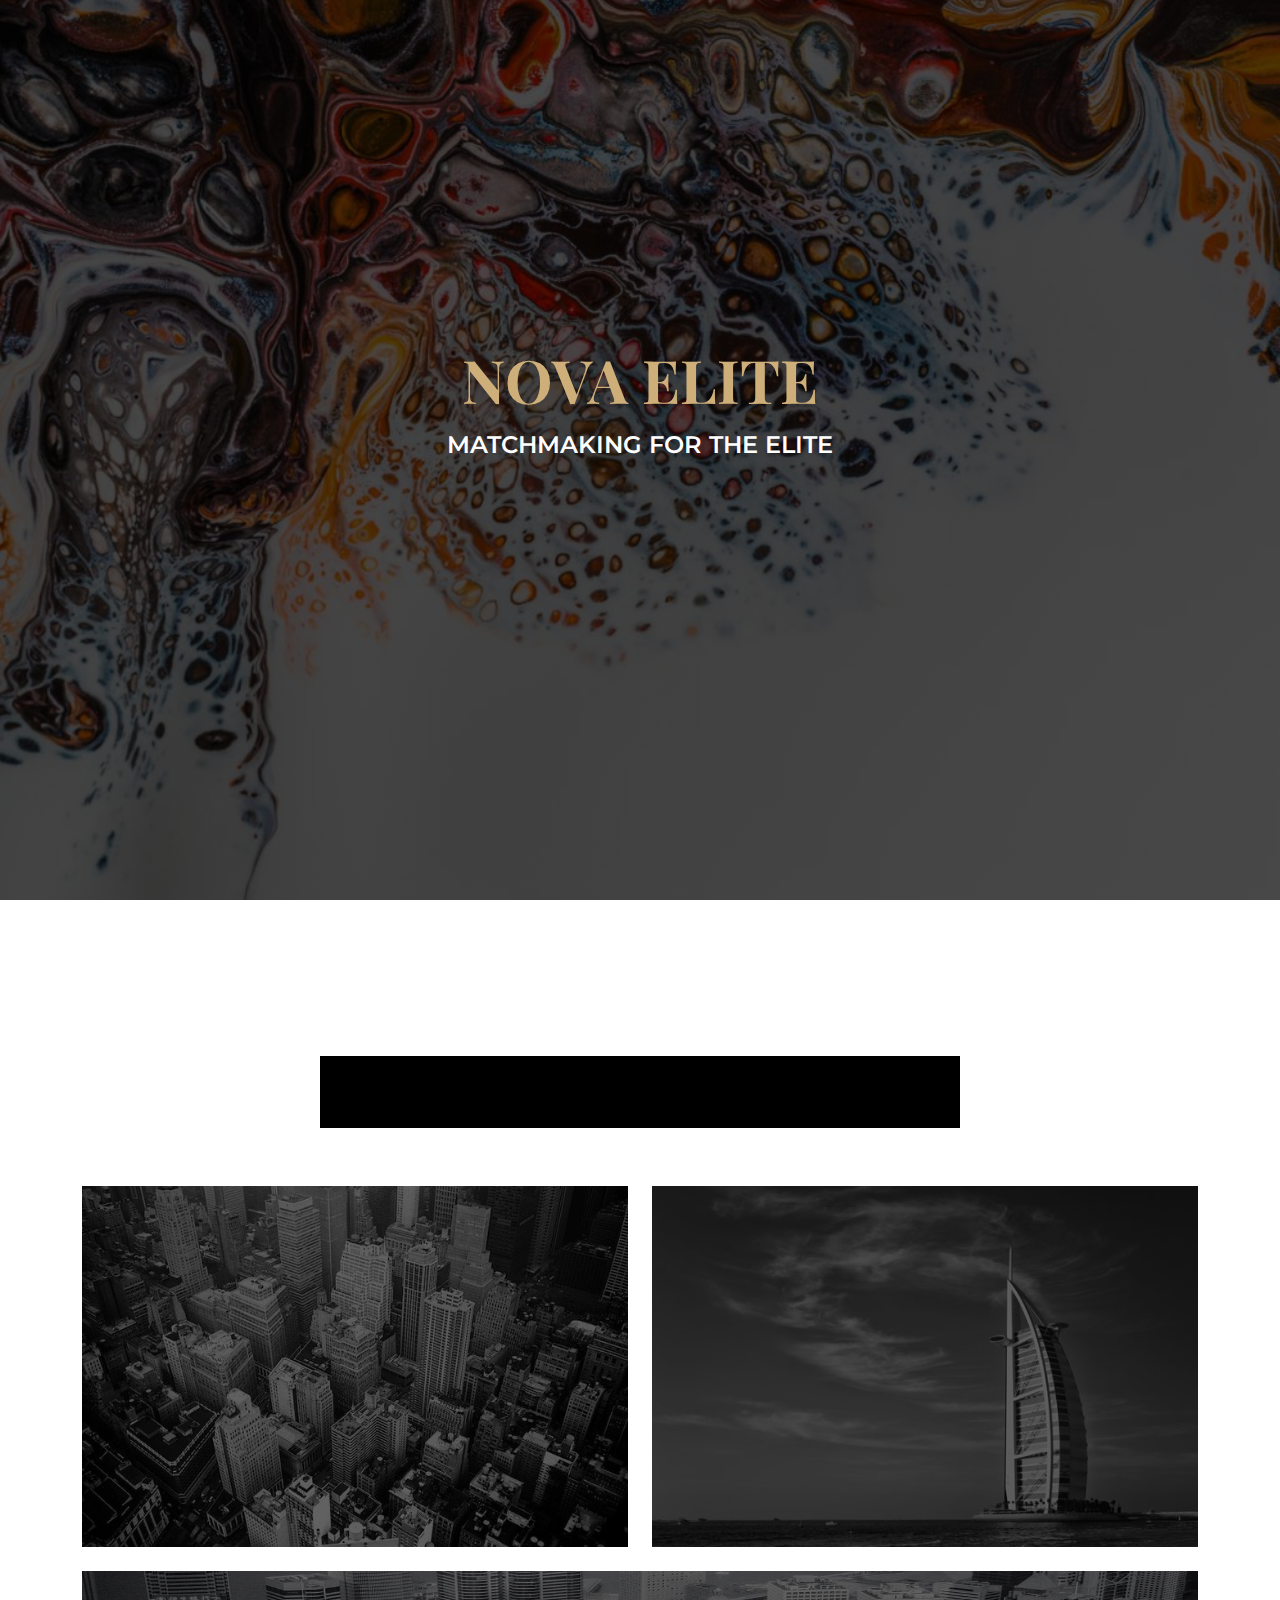
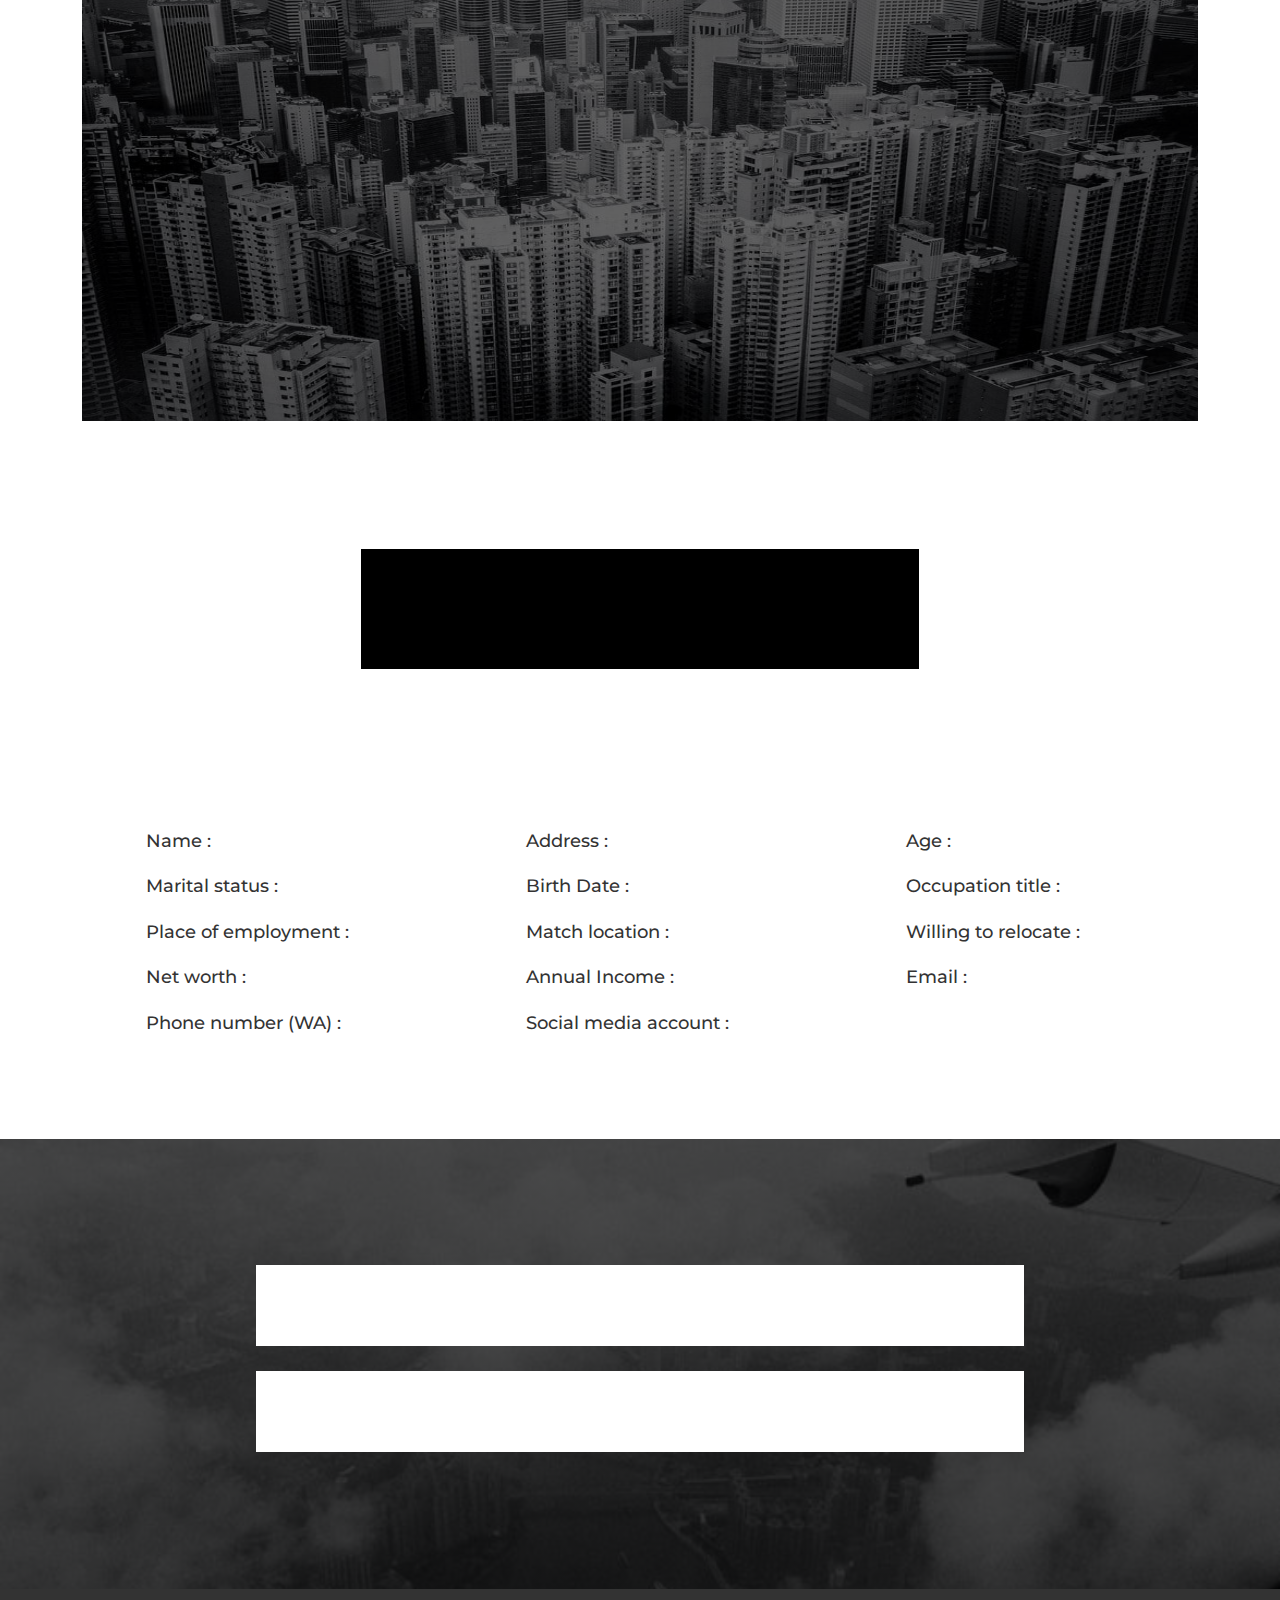
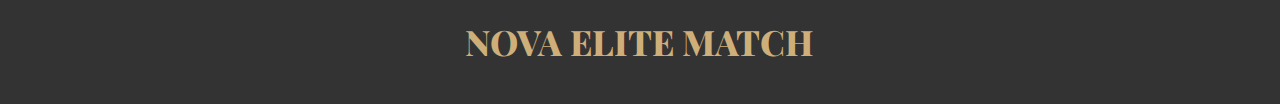
==== index.html @ 6da7cb9d "initial commit" ====
<!DOCTYPE html>
<html lang="en">

<head>
  <meta charset="UTF-8">
  <meta http-equiv="X-UA-Compatible" content="IE=edge">
  <meta name="viewport" content="width=device-width, initial-scale=1.0">
  <!-- bootstrap css -->
  <link rel="stylesheet" href="./css/bootstrap.min.css">
  <!-- custom css  -->
  <link rel="stylesheet" href="./css/style.css">
  <link rel="stylesheet" href="./css/responsive.css">
  <link href="https://unpkg.com/aos@2.3.1/dist/aos.css" rel="stylesheet">
  <!-- font-awesome -->
  <link rel="stylesheet" href="https://cdnjs.cloudflare.com/ajax/libs/font-awesome/6.2.0/css/all.min.css" />
  <title>NOVA ELITE | Matchmaking For The Elite</title>
  <!-- adding for search engin -->
  <meta name="description" content="NOVA ELITE is a matchmaking service for the elite. We are a team of professionals who have been in the matchmaking industry for over 10 years. We have a proven track record of success in helping our clients find their perfect match.">
  <meta name="keywords" content="Elite Match,Nova Elite Match, Matchmaking, Elite Matchmaking">
  <meta name="author" content="Nova Elite">
  <meta name="robots" content="index, follow">
  <meta name="revisit-after" content="7 days">
  <meta name="distribution" content="global">
  <meta name="rating" content="general">
  <meta name="googlebot" content="index, follow">
  <meta name="google" content="notranslate">
  <meta name="language" content="English">
  <meta name="geo.country" content="US">
  <meta name="geo.placename" content="New York">
</head>

<body>
  <header class="header">
    <div class="header-caption">
      <h1 data-aos="fade-down" data-aos-easing="linear" data-aos-duration="1500">NOVA ELITE</h1>
      <h5>MATCHMAKING FOR THE ELITE</h5>
    </div>
  </header>

  <section class="section-one mt-100">
    <div class="heading text-center">
      <h2>NOVA ELITE</h2>
      <p>Nova Elite is designed to serve an exclusive, elite clientele of rich successful men and women, CEOs, pro
        athletes, doctors, and lawyers from around the world, who are seeking to find their Soulmate and life partner.
      </p>
    </div>

    <div class="container mt-5">
      <div class="row">
        <div class="col-lg-6 col-md-12 mb-4">
          <figure>
            <img src="./images/Page-2-Image-2.jpg" class="img-fluid" alt="">
            <figcaption>
              <div class="block-ani">
                <h3 class="mb-3">United States</h3>
                <h2>California</h2>
              </div>
            </figcaption>
          </figure>
        </div>
        <div class="col-lg-6 col-md-12 mb-4">
          <figure>
            <img src="./images/Page-3-Image-5.jpg" class="images2" alt="">
            <figcaption>
              <div class="block-ani">
                <h3 class="mb-3">MENA</h3>
                <h2>Dubai</h2>
              </div>
            </figcaption>
          </figure>
        </div>
        <div class="col-lg-12 mb-4 mb-4">
          <figure>
            <img src="./images/Page-3-Image-4.jpeg" class="img-fluid img2" alt="">
            <figcaption>
              <div class="block-ani">
                <h3 class="mb-3">China</h3>
                <h2>Beijing</h2>
              </div>
            </figcaption>
          </figure>
        </div>
      </div>
    </div>
  </section>
  <section class="how_work">
    <div class="container">
      <div class="heading heading2 text-center my-5">
        <h2>How does it work?</h2>
        <p>Send an email to sales@novaelitematch.com with the following information and three recent pictures. Please include in the subject if you’re applying to become a member of our free database or a paying member. Please provide us with correct information as we could require you to provide a proof of identity.</p>
      </div>

      <div class="heading heading2 text-center my-5">
        <h2>Email Requirements</h2>
      </div>

      <div class="row mb-5 ">
        <div class="col-lg-4 col-md-6 col-sm-6 mb-3">
          <div class="content">
            <h4>Name :</h4>
          </div>
        </div>
        <div class="col-lg-4 col-md-6 col-sm-6 mb-3">
          <div class="content">
            <h4>Address :</h4>
          </div>
        </div>
        <div class="col-lg-4 col-md-6 col-sm-6 mb-3">
          <div class="content">
            <h4>Age :</h4>
          </div>
        </div>
        <div class="col-lg-4 col-md-6 col-sm-6 mb-3">
          <div class="content">
            <h4>Marital status :</h4>
          </div>
        </div>
        <div class="col-lg-4 col-md-6 col-sm-6 mb-3">
          <div class="content">
            <h4>Birth Date :</h4>
          </div>
        </div>
        <div class="col-lg-4 col-md-6 col-sm-6 mb-3">
          <div class="content">
            <h4>Occupation title :</h4>
          </div>
        </div>
        <div class="col-lg-4 col-md-6 col-sm-6 mb-3">
          <div class="content">
            <h4>Place of employment :</h4>
          </div>
        </div>
        <div class="col-lg-4 col-md-6 col-sm-6 mb-3">
          <div class="content">
            <h4>Match location :</h4>
          </div>
        </div>
        <div class="col-lg-4 col-md-6 col-sm-6 mb-3">
          <div class="content">
            <h4>Willing to relocate :</h4>
          </div>
        </div>
        <div class="col-lg-4 col-md-6 col-sm-6 mb-3">
          <div class="content">
            <h4>Net worth :</h4>
          </div>
        </div>
        <div class="col-lg-4 col-md-6 col-sm-6 mb-3">
          <div class="content">
            <h4>Annual Income :</h4>
          </div>
        </div>
        <div class="col-lg-4 col-md-6 col-sm-6 mb-3">
          <div class="content">
            <h4>Email :</h4>
          </div>
        </div>
        <div class="col-lg-4 col-md-6 col-sm-6 mb-3">
          <div class="content">
            <h4>Phone number (WA) :</h4>
          </div>
        </div>
        <div class="col-lg-4 col-md-6 col-sm-6 mb-3">
          <div class="content">
            <h4>Social media account :</h4>
          </div>
        </div>
      </div>
    </div>
  </section>
  <section class="section-banner">
      <div class="heading content block-ani">
      <p class="banner-para">Please note that we do not have any public profiles and we will never publish your pictures or name on this website. And we only accept applications of clients looking for a serious relationship. For MENA users we don’t offer Mesiar. </p>
      <p class="banner-para">We work with a small number of clients to ensure the best possible service. Considering the big number of applications we receive we will only respond to individuals we can help.</p>
    </div>
  </section>
  <footer>
    <div class="row2 text-center community">
      <div class="community-content">
        <h2>NOVA ELITE MATCH</h2>
      </div>
    </div>
  </footer>


  <!-- bootstrap js -->
  <script src="./js/bootstrap.bundle.js"></script>
  <!-- custom js  -->
  <script src="./js/main.js"></script>
  <script src="https://unpkg.com/aos@2.3.1/dist/aos.js"></script>
  <script>
    AOS.init();
  </script>
  <script src="./js/scroll.js"></script>
  <script type="text/javascript">
    ScrollOut({
      targets: 'h2,h3,p,h4'
    })
  </script>
</body>

</html>
---- css/style.css ----
@import url('https://fonts.googleapis.com/css2?family=Inter:wght@300;400;500;600;700;800;900&family=Playfair+Display:wght@400;500;600;700;800;900&display=swap');

@import url('https://fonts.googleapis.com/css2?family=Inter:wght@300;400;500;600;700;800;900&family=Montserrat:wght@300;400;500;600;700;800;900&display=swap');

* {
  margin: 0%;
  padding: 0%;
  box-sizing: border-box;
}

body {
  font-family: 'Playfair Display', serif;
  overflow-x: hidden;
}

html {
  overflow-x: hidden;
}

:root {
  --golden-cl: #ceaf7a;
  --white-cl: #fff;
  --black-cl: #000;
  --font-family: 'Montserrat', sans-serif;
}

.header .logo {
  font-family: 'Playfair Display', serif;
  font-size: 2.5rem;
  font-weight: 600;
  color: var(--white-cl);
  text-decoration: none;
}
.mt-100 {
  margin-top: 100px;
}

header {
  background-image: linear-gradient(rgba(0, 0, 0, 0.7), rgba(0, 0, 0, 0.7)), url(../images/Page-1-Image-1.jpg);
  background-position: center;
  background-size: cover;
  background-repeat: no-repeat;
  height: 100vh;
  width: 100%;
}

header nav {
  display: flex;
  justify-content: center;
  height: 100px;
  align-items: center;
}


/* HEADER CAPTIAON  */

.header-caption {
  display: flex;
  height: 90vh;
  width: 100%;
  justify-content: center;
  flex-direction: column;
  align-items: center;
  position: relative;
}

.header-caption h1 {
  color: var(--golden-cl);
  font-size: 60px;
  font-weight: 700;
  text-transform: uppercase;
  margin-bottom: 1rem;
}

.header-caption h5 {
  color: var(--white-cl);
  font-size: 24px;
  font-weight: 600;
  text-transform: capitalize;
  font-family: var(--font-family);
}

/* animation  */

.heading {
  width: 37%;
  position: relative;
  margin: 0 auto;
}

.heading2{
  width: 60%;
}

.heading h2 {
  position: relative;
  font-size: 38px;
  padding: 0;
  font-weight: 600;
  display: inline-block;
  transition: .5s;
  transform-origin: left;
  transform: scaleX(0);
  color: var(--black-cl);
  margin: 0px 0 10px;
}

.heading h2[data-scroll="in"] {
  transform: scaleX(1);
}

.heading h2::before {
  content: '';
  position: absolute;
  top: 0;
  left: 0;
  width: 100%;
  height: 100%;
  background-color: var(--black-cl);
  transform-origin: right;
  transition: 0.5s;
}

.heading h2[data-scroll="in"]::before {
  transform: scaleX(0);
  transition-delay: .5s;
}

.heading p {
  position: relative;
  font-size: 16px;
  padding: 0;
  font-weight: 500;
  display: inline-block;
  transition: .5s;
  transform-origin: left;
  transform: scaleX(1);
  color: #222;
  margin: 0px 0 10px;
}

.heading p[data-scroll="in"] {
  transform: scaleX(1);
  transition-delay: 1s;
}

.heading p::before {
  content: '';
  position: absolute;
  top: 0;
  left: 0;
  width: 100%;
  height: 100%;
  background-color: var(--black-cl);
  transform-origin: left;
  transition: 0.5s;
}
.heading .banner-para::before{
  background-color: var(--white-cl) !important;
}

.heading p[data-scroll="in"]::before {
  transform: scaleX(0);
  transition-delay: .5s;
}

.block-ani {
  position: relative;
  display: flex;
  flex-direction: column;
}

.block-ani h2 {
  color: var(--white-cl);
  font-size: 35px;
  font-weight: 700;
  display: inline-block;
  transition: .5s;
  transform-origin: left;
  transform: scaleX(0);
}

.block-ani h2[data-scroll="in"] {
  transform: scaleX(1);
}

.block-ani h2::before {
  content: '';
  position: absolute;
  top: 0;
  left: 0;
  width: 100%;
  height: 100%;
  background-color: var(--white-cl);
  transform-origin: right;
  transition: 0.5s;
}

.block-ani h2[data-scroll="in"]::before {
  transform: scaleX(0);
  transition-delay: .5s;
}

.block-ani h3 {
  color: var(--golden-cl);
  font-size: 18px;
  font-family: var(--font-family);
  letter-spacing: 1px;
  font-weight: 600;
  display: inline-block;
  transition: .5s;
  transform-origin: left;
  transform: scaleX(0);
}


.block-ani h3[data-scroll="in"] {
  transform: scaleX(1);
}

.block-ani h3::before {
  content: '';
  position: absolute;
  top: 0;
  left: 0;
  width: 100%;
  height: 100%;
  background-color: var(--golden-cl);
  transform-origin: right;
  transition: 0.5s;
}

.block-ani h3[data-scroll="in"]::before {
  transform: scaleX(0);
  transition-delay: .5s;
}


/* animation end */


.img2 {
  background-position: center;
  background-size: cover;
  background-repeat: no-repeat;
  height: 50vh;
  width: 100%;

}

.section-one {
  transition: all .5 ease-in !important;
}

.section-one figure .img2:hover{
  transform: scale(1.1);
}

.images2 {
  height: 420px;
  width: 100%;
}

.section-one figure {
  position: relative;
  height: 100%;
  width: 100%;
  overflow: hidden;
  margin: 0;
  cursor: pointer;
  transition: all .5 ease-in;
}

.section-one figure:hover img{
  transform: scale(1.1);
  transition: all .8s linear;
}
.section-one figure img{
  cursor: pointer;
}
.section-one figure figcaption {
  position: absolute;
  left: 0;
  top: 0;
  background-color: rgba(0, 0, 0, 0.6);
  height: 100%;
  width: 100%;
  display: flex;
  flex-direction: column;
  justify-content: end;
  align-items: flex-start;
}

figcaption {
  padding: 0rem 0rem 3rem 3rem;
}

.b {
  position: relative;
}

.section-two {
  transition: all .5 ease-in !important;
}

.section-two figure {
  position: relative;
  height: 100%;
  width: 100%;
  overflow: hidden;
  margin: 0;
  cursor: pointer;
  transition: all .5 ease-in;
}



.section-two figcaption {
  position: absolute;
  left: 0%;
  top: 0;
  height: 100%;
  width: 100%;
  display: flex;
  flex-direction: column;
  justify-content: end;
  align-items: flex-start;

}


.section-two figure:hover img {
  transform: scale(1.1);
  transition: all .8s linear;
}

.section-two figure figcaption h2 {
  color: var(--white-cl);
  font-size: 35px;
  font-weight: 700;
  width: 70%;
  text-transform: uppercase;
  line-height: 1.55;
}

.section-two figure figcaption .heading1 {
  width: 45%;
  font-size: 28px;
  margin-bottom: 1rem;
}

.section-two figure figcaption .heading2 {
  width: 70%;
  font-size: 31px;
  margin-bottom: 1rem;
}

.section-two .row {
  --bs-gutter-x: 0rem;
  margin-top: calc(-1 * var(--bs-gutter-y));
  margin-right: calc(-.0 * var(--bs-gutter-x));
  margin-left: calc(-.0 * var(--bs-gutter-x));
}

.section-two figure figcaption h3 {
  color: var(--golden-cl);
  font-size: 18px;
  font-family: var(--font-family);
  letter-spacing: 1px;
  font-weight: 600;
}

.btn a {
  text-decoration: none;
  font-size: 18px;
  font-weight: 500;
  color: var(--white-cl);
  font-family: var(--font-family);
  padding-left: 5rem;
  position: relative;
  transition: all .4s ease-in;
}

.btn a::before {
  content: '';
  position: absolute;
  left: -3rem;
  top: .5rem;
  margin-left: 2rem;
  height: 3px;
  width: 37%;
  background-color: var(--golden-cl);
  transition: all .4s ease-in;
}


.btn:hover a::before {
  width: 30%;
}

.btn:hover a {
  padding-left: 4.2rem;
  color: var(--golden-cl);
}


.community {
  background-color: var(--black-cl);
  text-align: center;
  padding: 6rem 0;
  border-bottom: 1px solid #333;
}

.community .community-content {
  width: 40%;
  margin: 0 auto;
}

.community .community-content h2 {
  color: var(--golden-cl);
  font-size: 35px;
  font-weight: 800;
}

.community .community-content p {
  color: var(--white-cl);
  font-size: 16px;
  font-weight: 500;
  margin-top: 1.3rem;
}

input {
  padding: 1.4rem;
  border: 2px solid var(--white-cl);
  font-size: 18px;
  font-weight: 600;
  font-family: var(--font-family);
  width: 40%;
  background-color: transparent;
  text-align: center;
  text-transform: uppercase;
  color: var(--white-cl);
  margin-top: 2.3rem;
}

::placeholder {
  color: var(--white-cl);
}

.pagination {
  text-align: center;
  display: flex;
  justify-content: space-between;
  width: 40%;
  margin: 0 auto;
  margin-top: 2.5rem;
  color: var(--white-cl);
}

.pagination h5 {
  font-family: var(--font-family);
  font-size: 18px;
  color: #333;
  font-weight: 600;
  cursor: pointer;
  letter-spacing: 2px;
  text-transform: uppercase;
}

.pagination h4 {
  font-family: var(--font-family);
  font-size: 18px;
  color: var(--white-cl);
  font-weight: 600;
  letter-spacing: 5px;
}

.pagination .active {
  color: var(--golden-cl);
}

footer {
  background-color: var(--black-cl);
}

footer .left-side a,
footer .right-side a {
  text-decoration: none;
  color: var(--white-cl);
  font-size: 15px;
  font-weight: 600;
  font-family: var(--font-family);
}

footer .right-side {
  display: flex;
  gap: 20px;
}

footer .left-side span {
  font-size: 1.2rem;
  margin-right: 8px;
  font-weight: 700;
}

.row1 {
  border-bottom: 1px solid #333;
  padding-bottom: 1rem;
}

footer a:hover {
  color: var(--golden-cl);
}

.row2 {
  padding: 2rem 1.4rem 2rem 1.4rem;
  display: flex;
  justify-content: space-between;
  align-items: center;
  background-color: #333;
}

p {
  margin-bottom: 0;
}

.how_work .content h4{
  font-size: 18px;
  font-weight: 500;
  padding-left: 4rem;
  color: #333;
  font-family: var(--font-family);
}

.section-banner {
  background-image: linear-gradient(rgba(0, 0, 0, 0.7), rgba(0, 0, 0, 0.7)), url(../images/Page-2-Image-5.jpg);
  background-position: center;
  background-size: cover;
  background-repeat: no-repeat;
  height: 50vh;
  width: 100%;
  margin-top: 5rem;
  cursor: pointer;
  overflow: hidden;
  transition: all .5s ease-out;
  transform: scale(1);
}

.section-banner:hover{
  transform: scale(1.1);
  overflow: hidden;
}

.section-banner .content{
  display: flex;
  justify-content: center;
  align-items: center;
  flex-direction: column;
  text-align: center;
  gap: 15px;
  height: 50vh;
  width: 100%;
}

.section-banner .content p{
  color: var(--white-cl);
  font-size: 18px;
  width: 60%;
  font-weight: 500;
  font-family: var(--font-family);
}
---- css/responsive.css ----
@media (max-width: 1400px) {
  .images2 {
    height: 361px;
    width: 100%;
  }

  .heading {
    width: 50%;
  }
}

@media (max-width: 1200px) {
  .section-two figure figcaption .heading1 {
    width: 65%;

  }

  .images2 {
    height: 301px;
    width: 100%;
  }

  .section-two figure figcaption .heading2 {
    width: 95%;
  }

  input {
    width: 60%;
  }

  .pagination {
    width: 60%;
  }
}

@media (max-width: 991px) {

  .heading {
    width: 80%;
  }
  .header-caption h1{
    font-size: 45px;
  }

  .row2 {
    padding: 1.5rem 1rem 1rem 1rem;
  }
  .section-banner .content p{
    width: 80%;
  }
  .community .community-content{
    width: 100%;
  }
}


@media (max-width: 768px) {
  .section-two figure figcaption .heading1 {
    width: 85%;

  }
  .heading2{
    width: 100%;
  }

  .row1 {
    text-align: center;
  }

  .row1 .right-side {
    justify-content: center;
  }
  .how_work .content h4{
    padding-left: 0;
  }
}


@media (max-width: 700px) {
  .section-two figure figcaption .heading1 {
    width: 100%;
    font-size: 20px;
    margin-bottom: .5rem;
  }

  .section-two figcaption {
    padding: 0 0 2rem 2rem;
  }

  .section-two figure figcaption .heading2 {
    font-size: 26px;
  }

  .row1 {
    text-align: center;
  }

  .row1 .right-side {
    justify-content: center;
  }

  .row2 .col-01 {
    width: 300px;
  }


}



@media (max-width: 600px) {

  .row2 .col-01 {
    width: 100%;
  }


  .row2 {
    flex-wrap: wrap;
    text-align: center;
  }

  .heading {
    width: 90%;
  }
  .section-banner .content p{
    width: 95%;
  }

  .header-caption h1 {
    font-size: 53px;
  }
  .how_work .content h4{
    padding-left: 3rem;
  }
  .header-caption h5 {
    font-size: 21px;
  }
  .community .community-content h2{
    font-size: 26px;
  }

  .header-caption h1{
    font-size: 32px;
    text-align: center;
  }
}

@media (max-width: 500px) {
  .section-two figure figcaption .heading2 {
    width: 100%;
  }

  .section-two figure figcaption .heading2 {
    font-size: 24px;
  }

  nav .logo img {
    width: 234px;
  }

  header nav {
    padding: 0 0rem 0 1rem;
  }

  .menu-btn {
    left: 2rem;
  }

  .scroll-text h5::before {
    width: 20%;
  }

  .btn a {
    font-size: 15px;
  }

  .scroll-menu {
    padding-left: 0;
  }

  .scroll-menu .cancel-btn {
    left: 2rem;
    top: 1.2rem;
  }

  .scroll-menu .nav_items li a {
    font-size: 25px;
  }

  .scroll-menu .nav_items li h5 {
    font-size: 1.05rem;
  }

  .logo-scroll img {
    width: 220px;
    padding: 40px 0;
  }
}

@media (max-width: 409px) {

  .section-two figure figcaption .heading2 {
    font-size: 20px;
  }

  .section-two figcaption {
    padding: 0 0 1rem 1rem;
  }

  .header-caption h1 {
    font-size: 40px;
  }

  .header-caption h5 {
    font-size: 16px;
  }

  .pagination h5 {
    font-size: 15px;
  }

  .heading p {
    line-height: 1.5;
  }

  nav .logo img {
    width: 190px;
  }

  header .menu-btn .line {
    width: 27px;
    height: 2px;
  }

  .menu-btn {
    top: 2.7rem;
  }

  .scroll-menu .cancel-btn {
    left: 2rem;
    top: 1.5rem;
    font-size: 2rem;
  }

  .logo-scroll img {
    width: 200px;
  }

  footer img {
    width: 180px;
  }

  .div-1 {
    order: 3;
  }

  .div-1 {
    order: 0;
  }

  .div-1 {
    order: 2;
  }
}
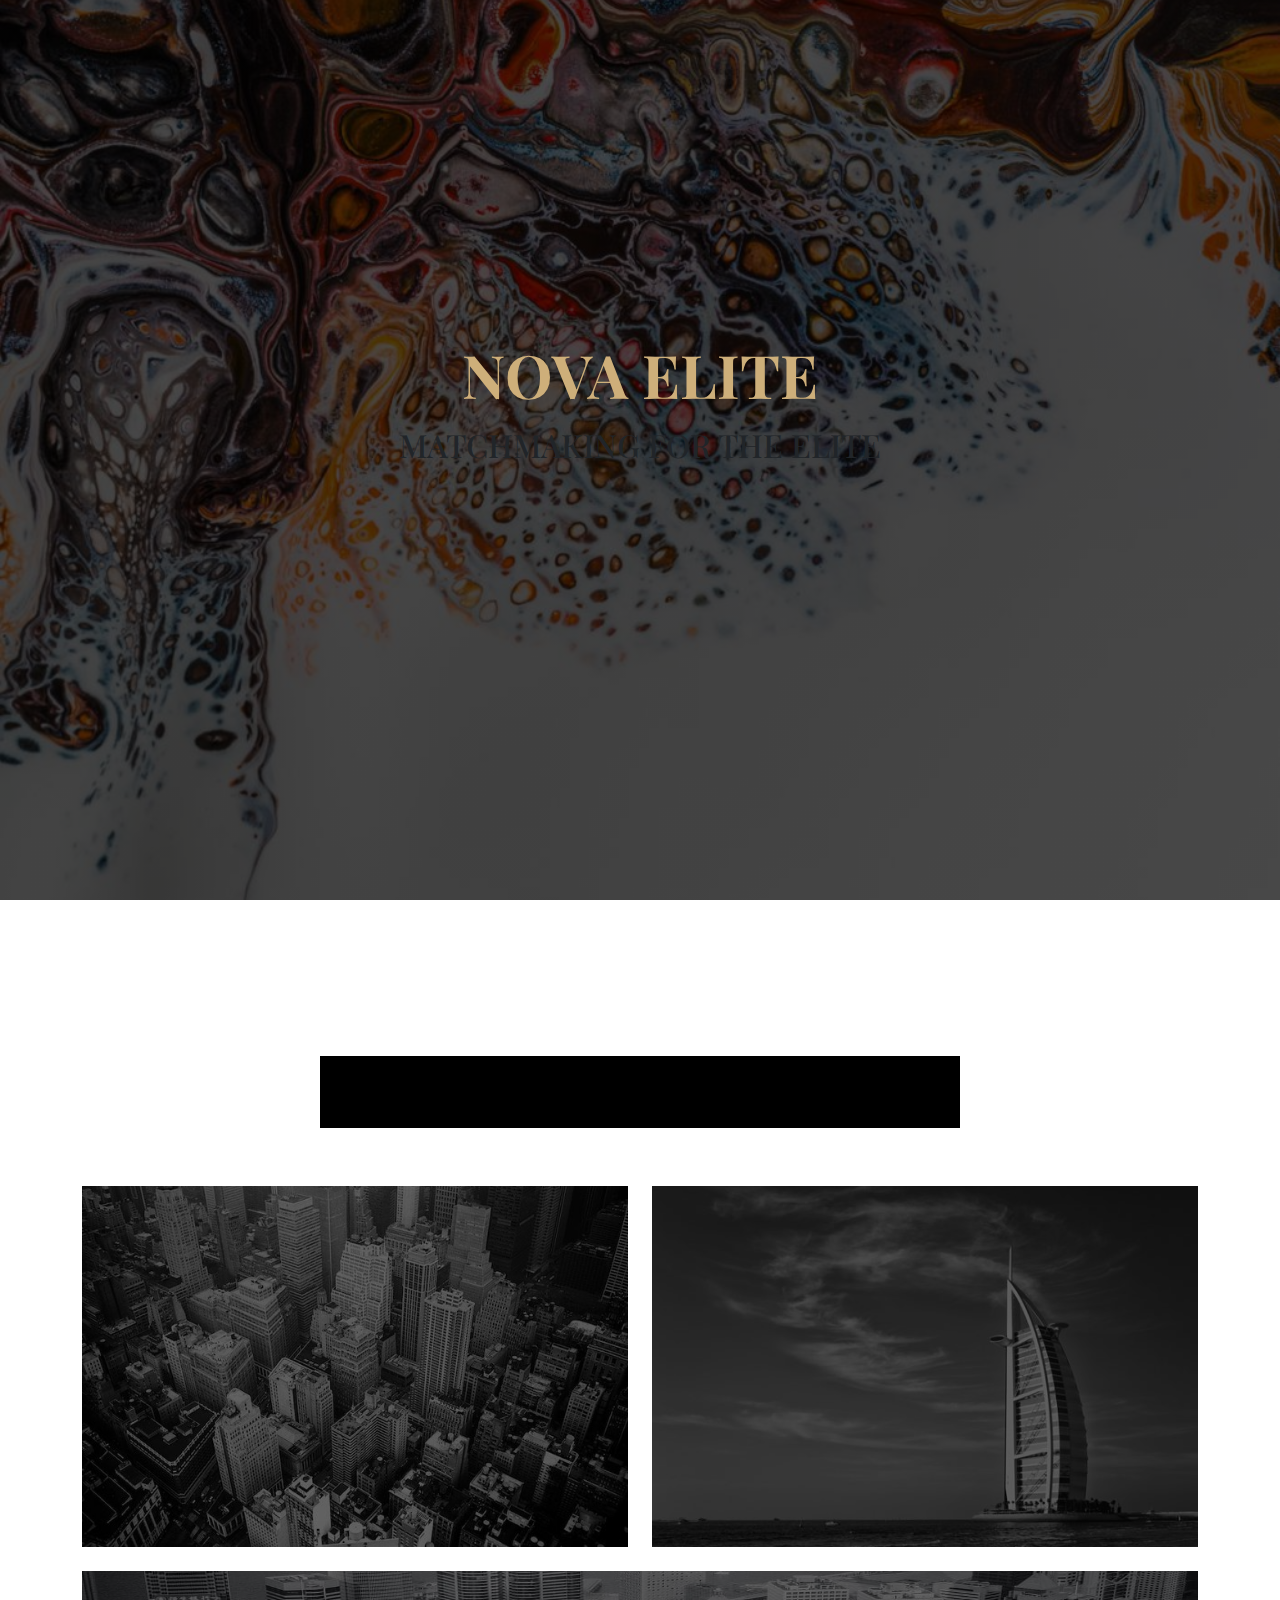
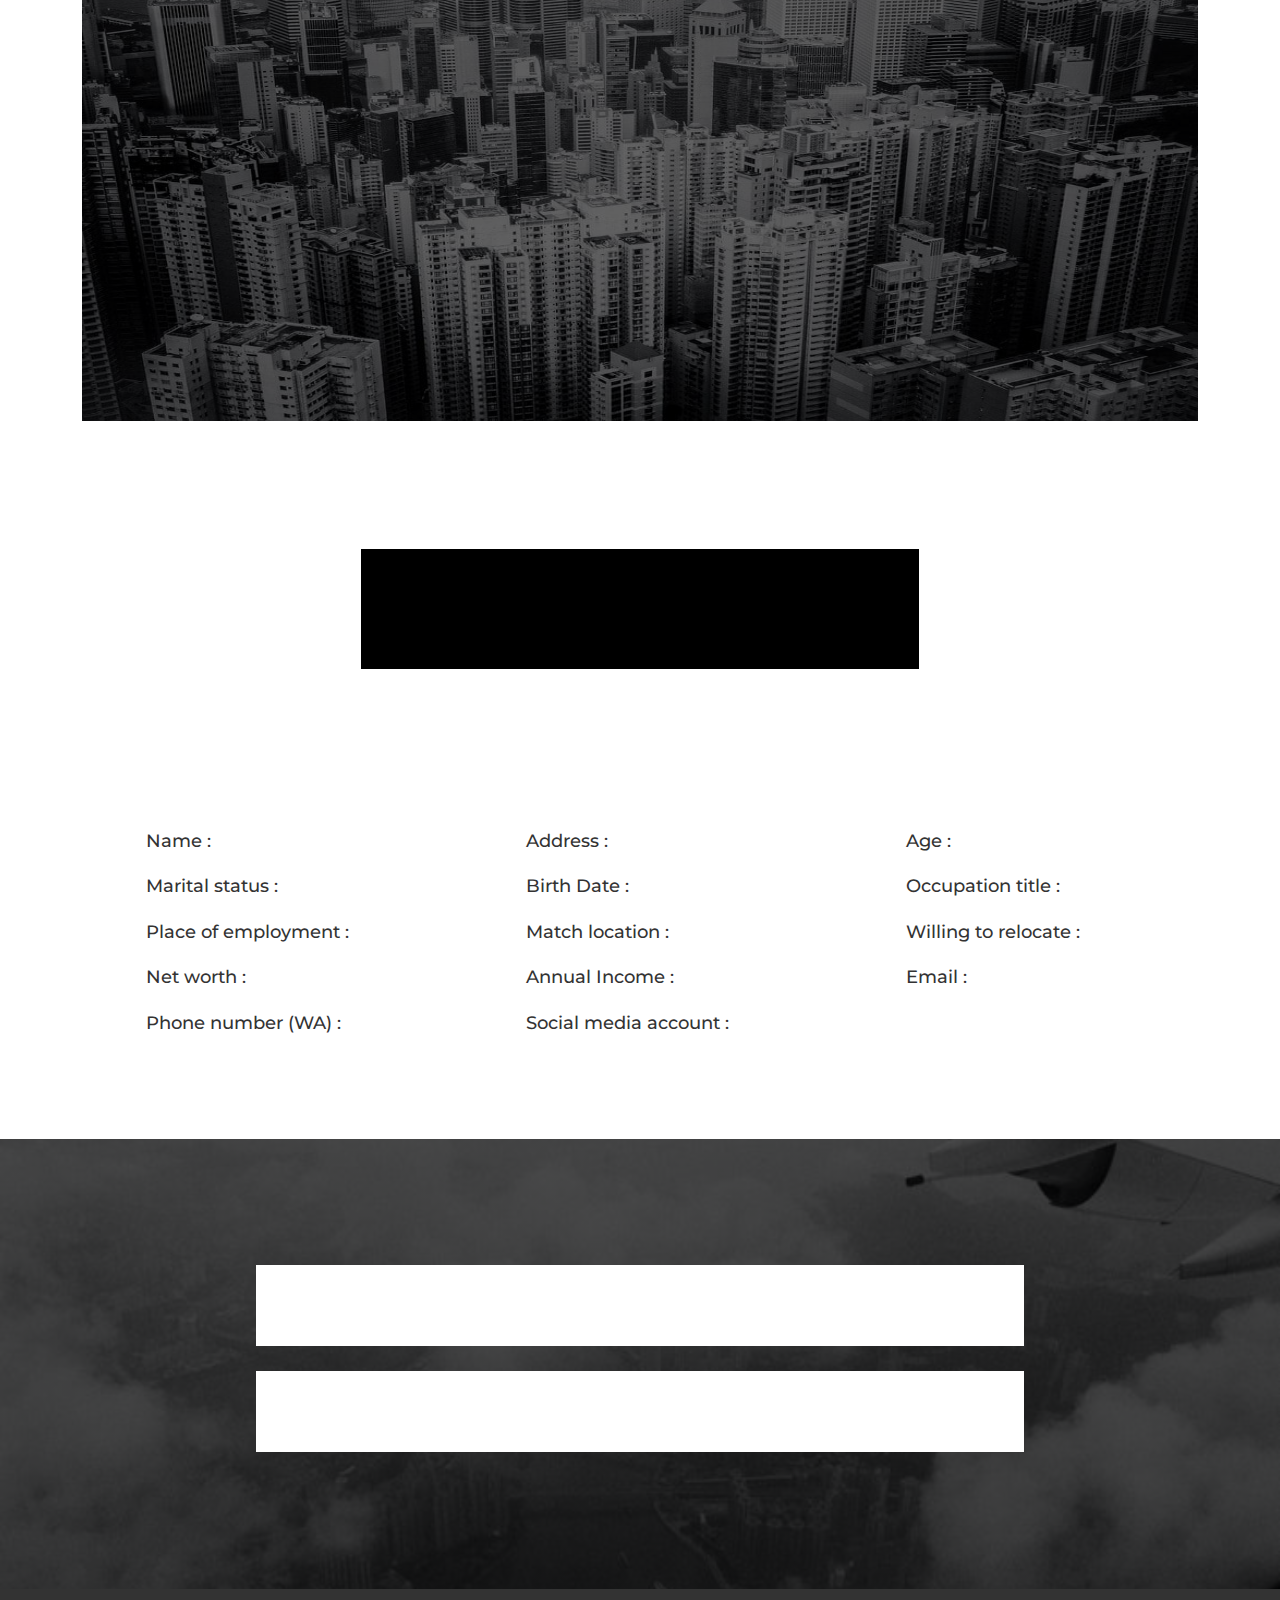
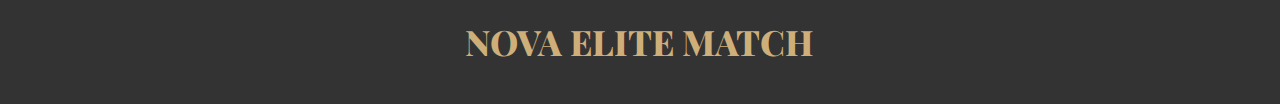
==== commit a14c1a87: "Update index.html" ====
--- a/index.html
+++ b/index.html
@@ -13,10 +13,64 @@
   <link href="https://unpkg.com/aos@2.3.1/dist/aos.css" rel="stylesheet">
   <!-- font-awesome -->
   <link rel="stylesheet" href="https://cdnjs.cloudflare.com/ajax/libs/font-awesome/6.2.0/css/all.min.css" />
-  <title>NOVA ELITE | Matchmaking For The Elite</title>
+  <title>NOVA ELITE | Elite Matchmaking Dubai | Matchmaking For The Elite</title>
   <!-- adding for search engin -->
-  <meta name="description" content="NOVA ELITE is a matchmaking service for the elite. We are a team of professionals who have been in the matchmaking industry for over 10 years. We have a proven track record of success in helping our clients find their perfect match.">
-  <meta name="keywords" content="Elite Match,Nova Elite Match, Matchmaking, Elite Matchmaking">
+  <meta name="description" content="NOVA ELITE is a matchmaking service for the elite. Nova Elite is designed to serve an exclusive, elite clientele of rich successful men and women, CEOs, pro athletes, doctors, and lawyers from around the world, who are seeking to find their Soulmate and life partner.">
+  <meta name="keywords" content="elite matchmaking dubai, elite matchmaking, elite matchmaking services, elite matchmaking & dating agency, Elite Match, Nova Elite Match, Matchmaking, Elite Matchmaking, matchmaking services
+matchmaking services nyc,
+dating matchmaking services,
+personalised matchmaking service,
+free matchmaking services,
+luxury matchmaking services,
+matchmaking services london,
+professional matchmaking services,
+best matchmaking services,
+do matchmaking services work,
+elite matchmaking services,
+european matchmaking services,
+gay matchmaking service,
+high end matchmaking services,
+international matchmaking services,
+matchmaking marriage bureaux services,
+matchmaking service dubai,
+matchmaking services near me,
+matchmaking services san diego,
+matchmaking services seattle,
+matchmaking services uk,
+personal matchmaking service,
+ai matchmaking service,
+bay area matchmaking services,
+best matchmaking services san francisco,
+boston matchmaking services,
+boutique matchmaking service,
+china matchmaking service,
+corporate innovation matchmaking service,
+corporate matchmaking services,
+exclusive matchmaking service,
+free online dating and matchmaking service,
+investment bank matchmaking services,
+is not logged in to cs go matchmaking service,
+matchmaker dating service,
+matchmaking and dating services,
+matchmaking bureau services dubai,
+matchmaking service ireland,
+matchmaking service sydney,
+matchmaking services chicago,
+matchmaking services cost,
+matchmaking services dc,
+matchmaking services in dallas tx,
+matchmaking services in dubai,
+matchmaking services los angeles,
+matchmaking services melbourne,
+matchmaking services san francisco,
+matchmaking services san francisco bay area,
+matchmaking services toronto,
+new york matchmaking services,
+not logged into cs go matchmaking service,
+senior matchmaking services,
+service matchmaking fortnite,
+silicon valley matchmaking service,
+upscale matchmaking services,">
   <meta name="author" content="Nova Elite">
   <meta name="robots" content="index, follow">
   <meta name="revisit-after" content="7 days">
@@ -27,13 +81,14 @@
   <meta name="language" content="English">
   <meta name="geo.country" content="US">
   <meta name="geo.placename" content="New York">
+  <meta name="google-site-verification" content="pEe150HIMo6O_l81Or7-fgJAU-xx1OVis1cY3vgjYOI" />
 </head>
 
 <body>
   <header class="header">
     <div class="header-caption">
       <h1 data-aos="fade-down" data-aos-easing="linear" data-aos-duration="1500">NOVA ELITE</h1>
-      <h5>MATCHMAKING FOR THE ELITE</h5>
+      <h2>MATCHMAKING FOR THE ELITE</h2>
     </div>
   </header>
 
@@ -199,4 +254,4 @@
   </script>
 </body>
 
-</html>+</html>
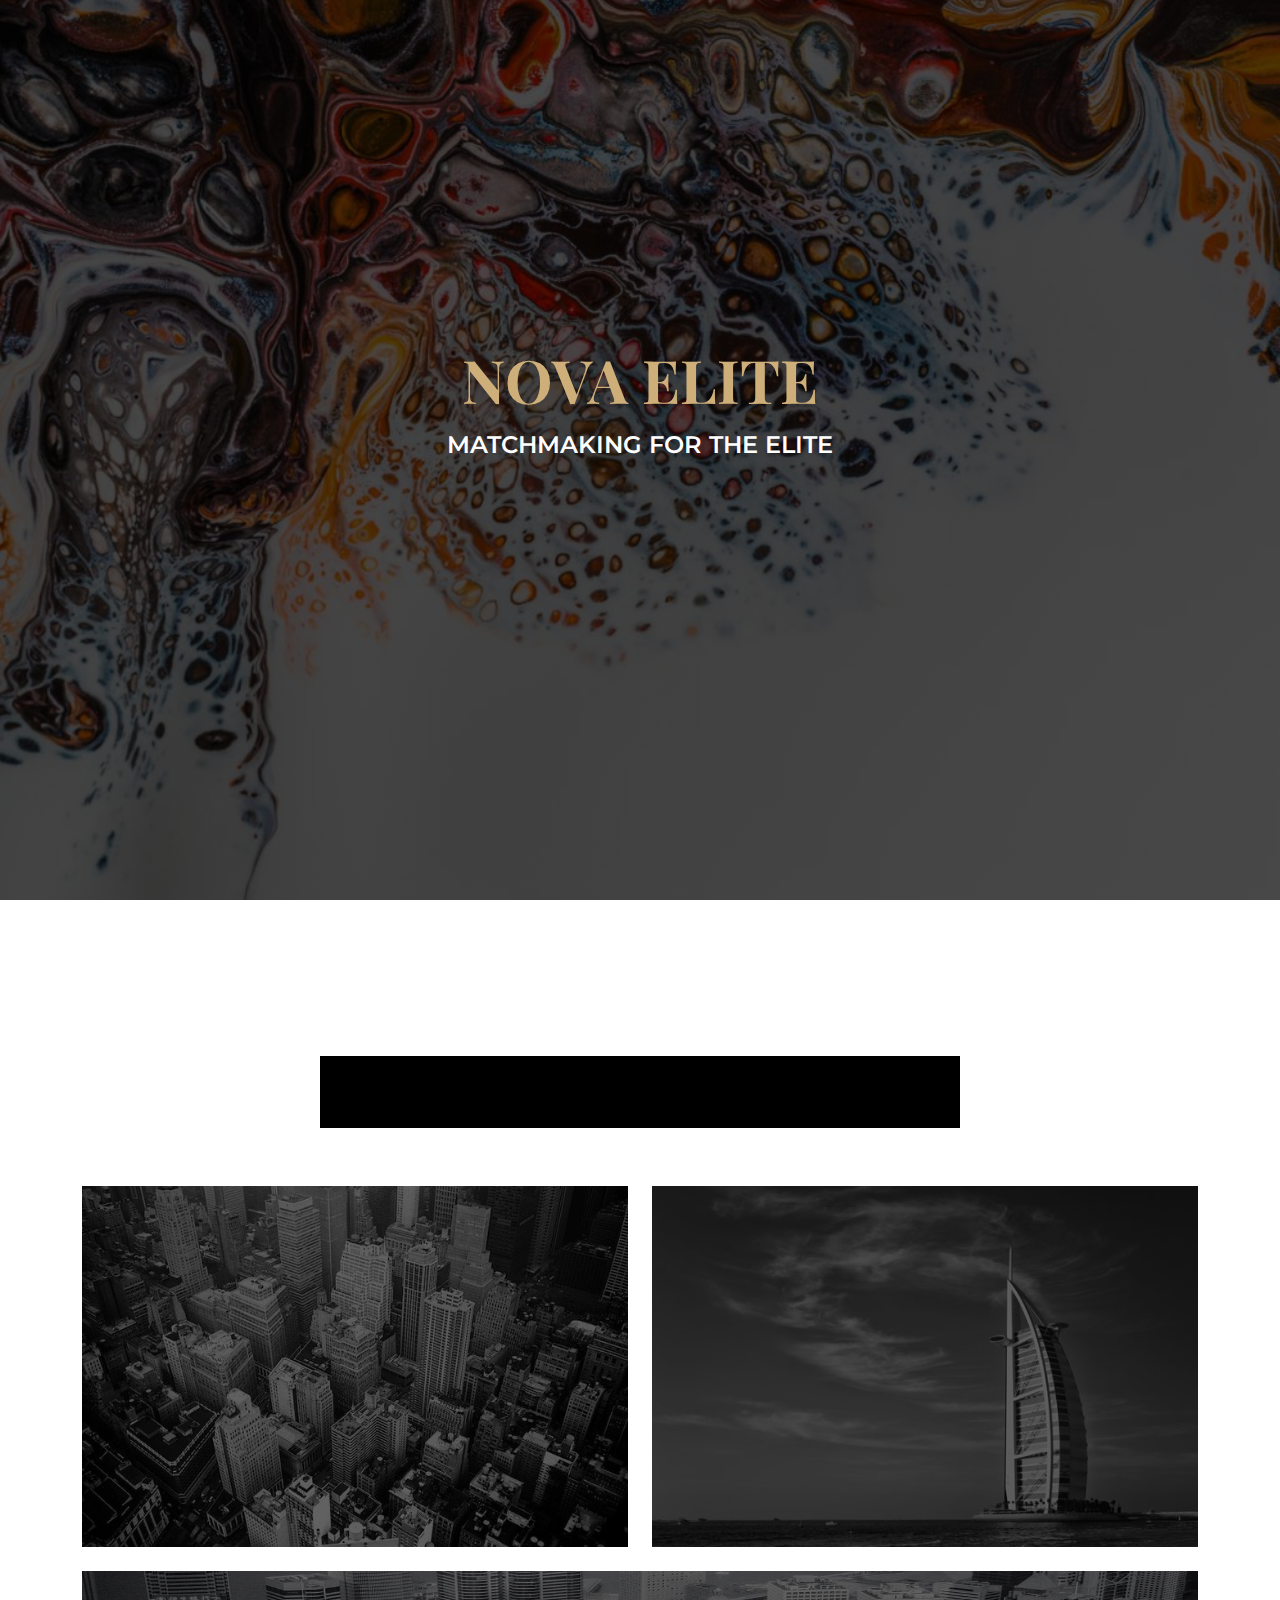
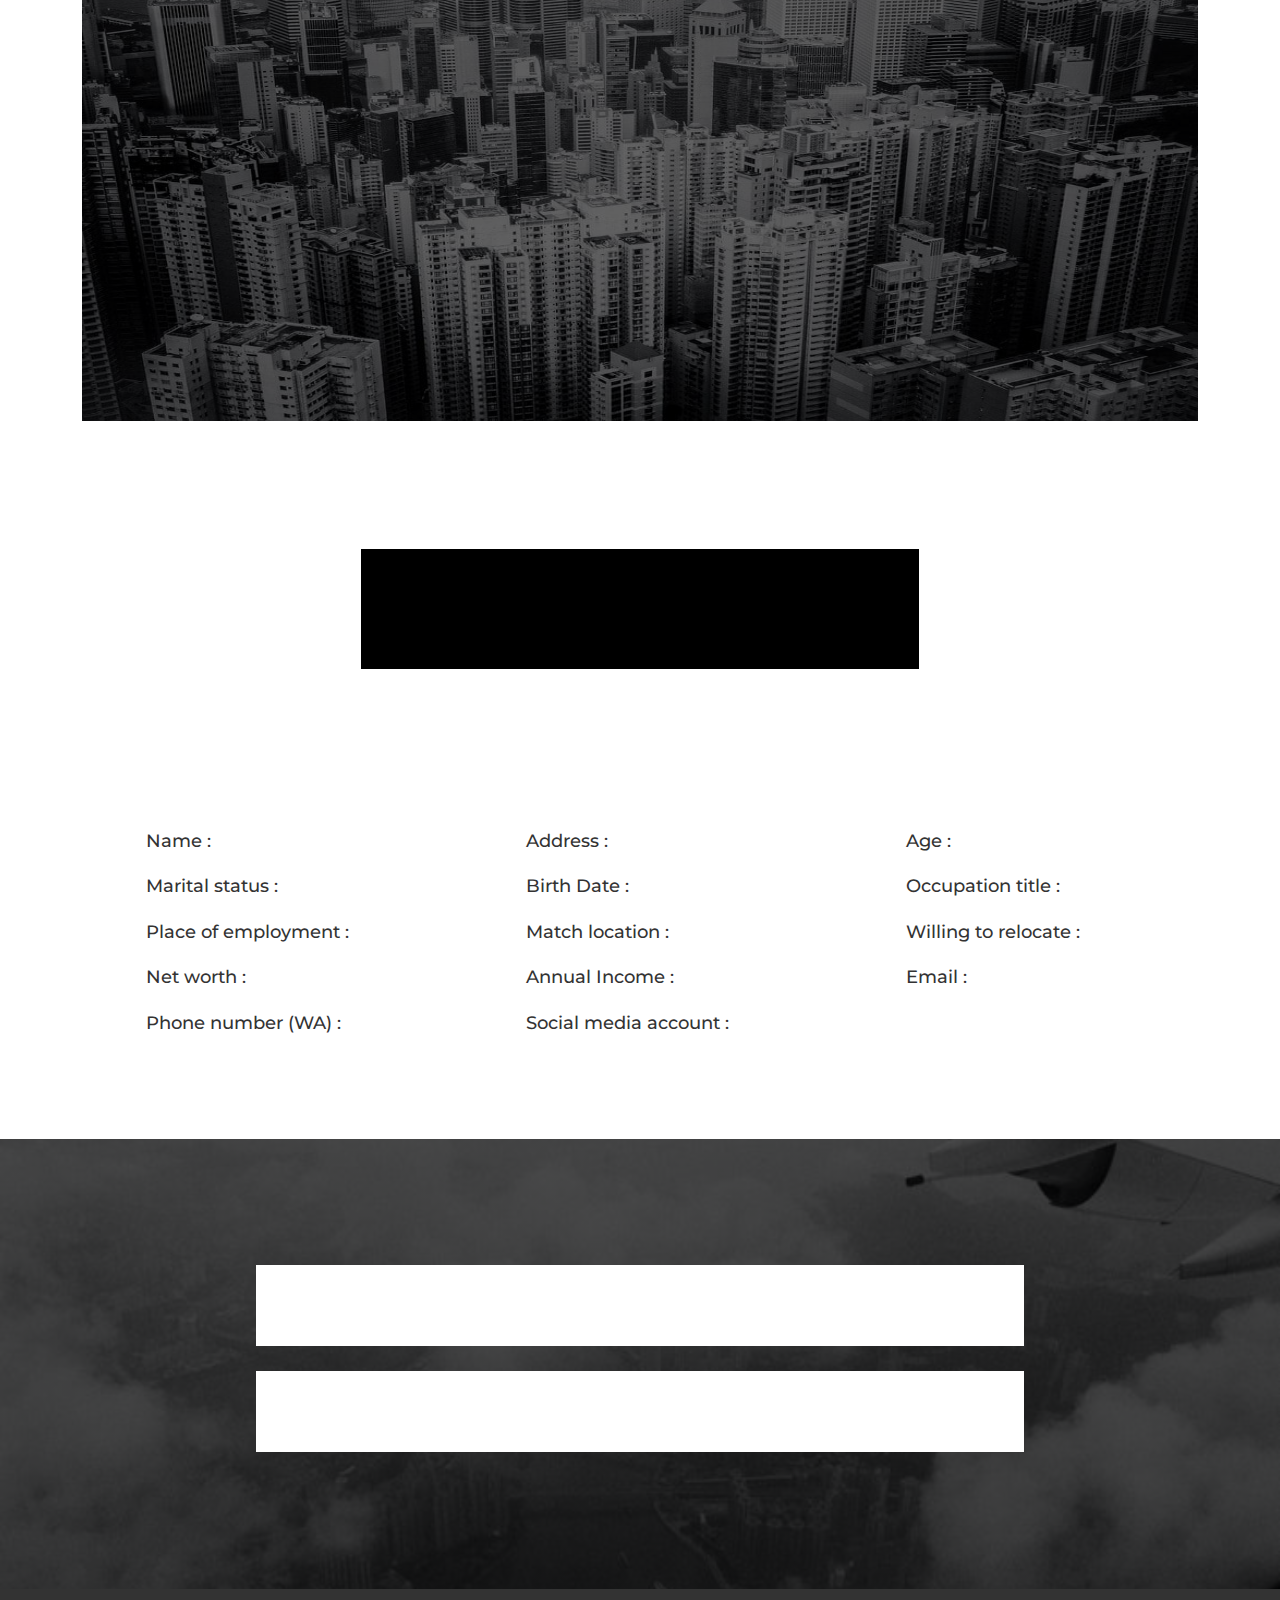
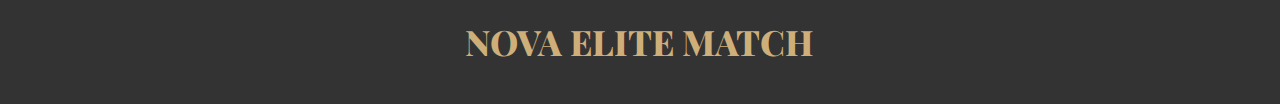
==== commit 5f0aa183: "Update index.html" ====
--- a/index.html
+++ b/index.html
@@ -88,7 +88,7 @@
   <header class="header">
     <div class="header-caption">
       <h1 data-aos="fade-down" data-aos-easing="linear" data-aos-duration="1500">NOVA ELITE</h1>
-      <h2>MATCHMAKING FOR THE ELITE</h2>
+      <h5>MATCHMAKING FOR THE ELITE</h5>
     </div>
   </header>
 
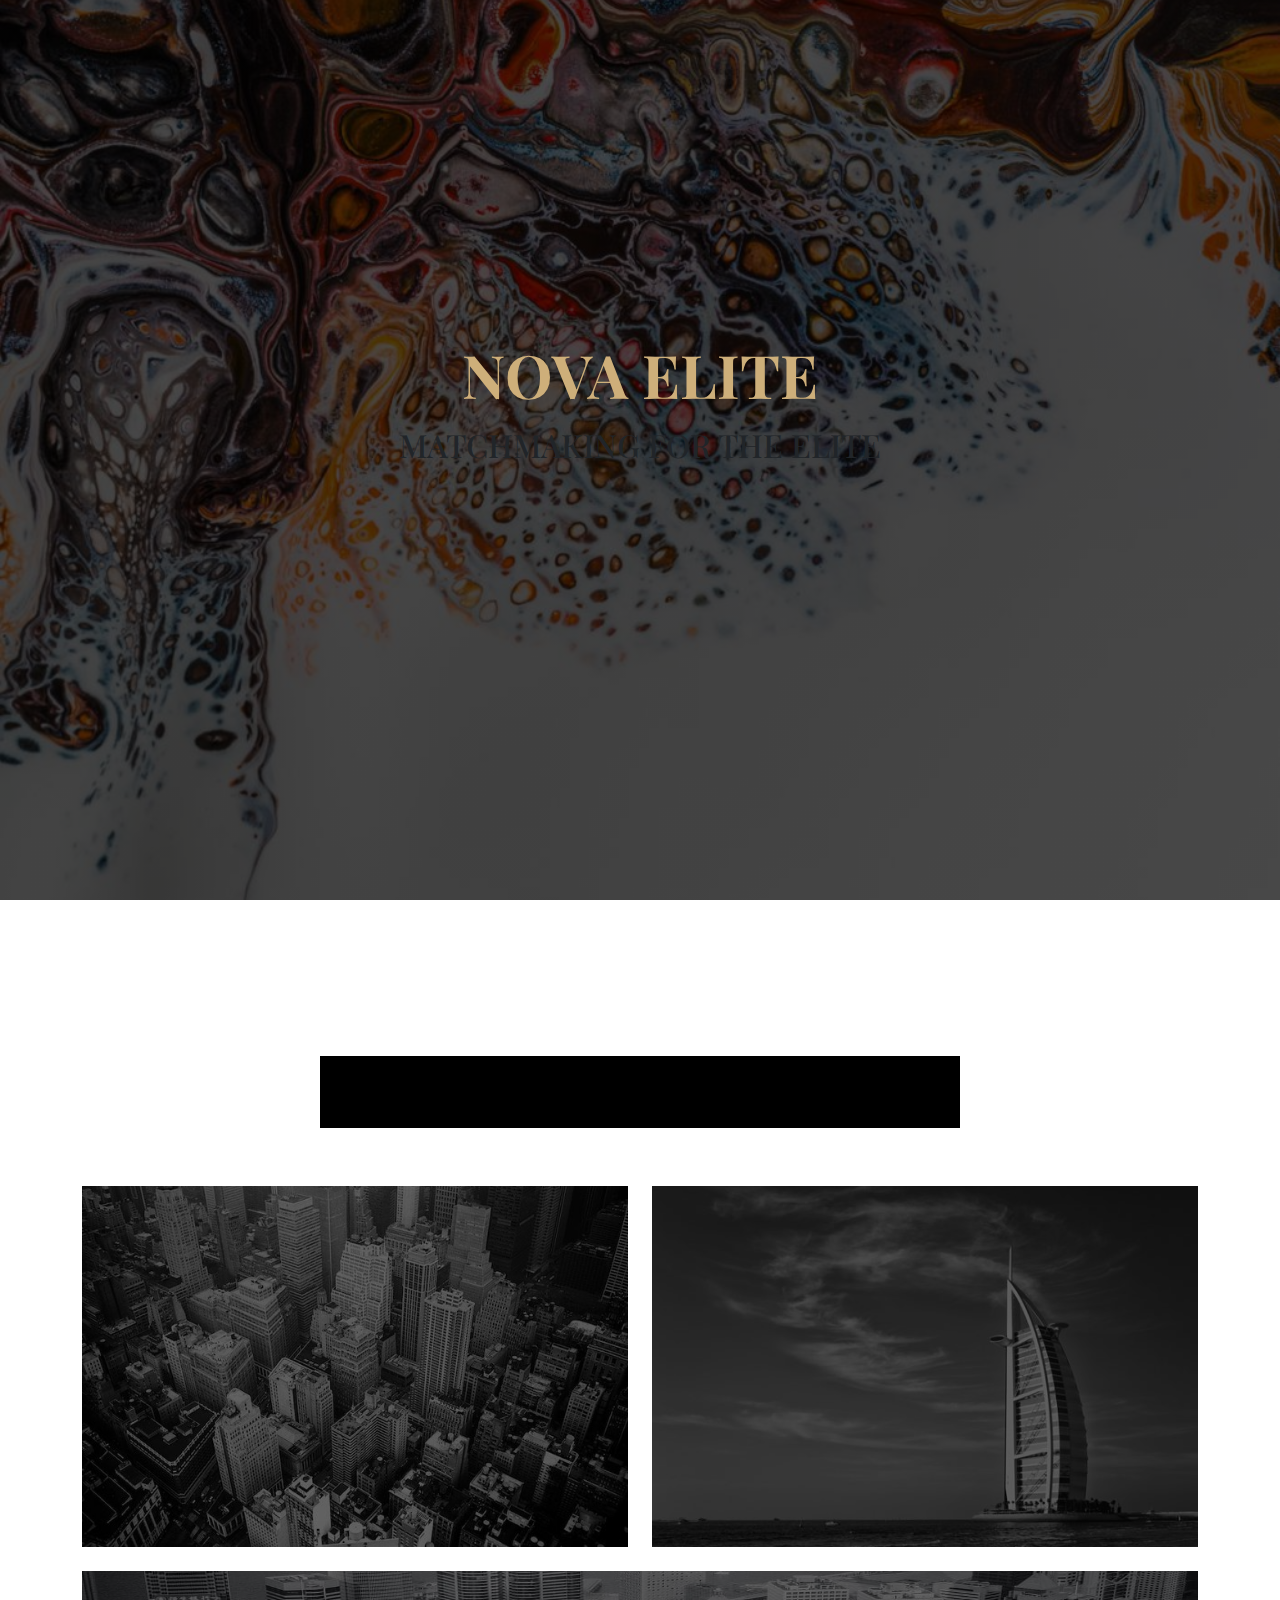
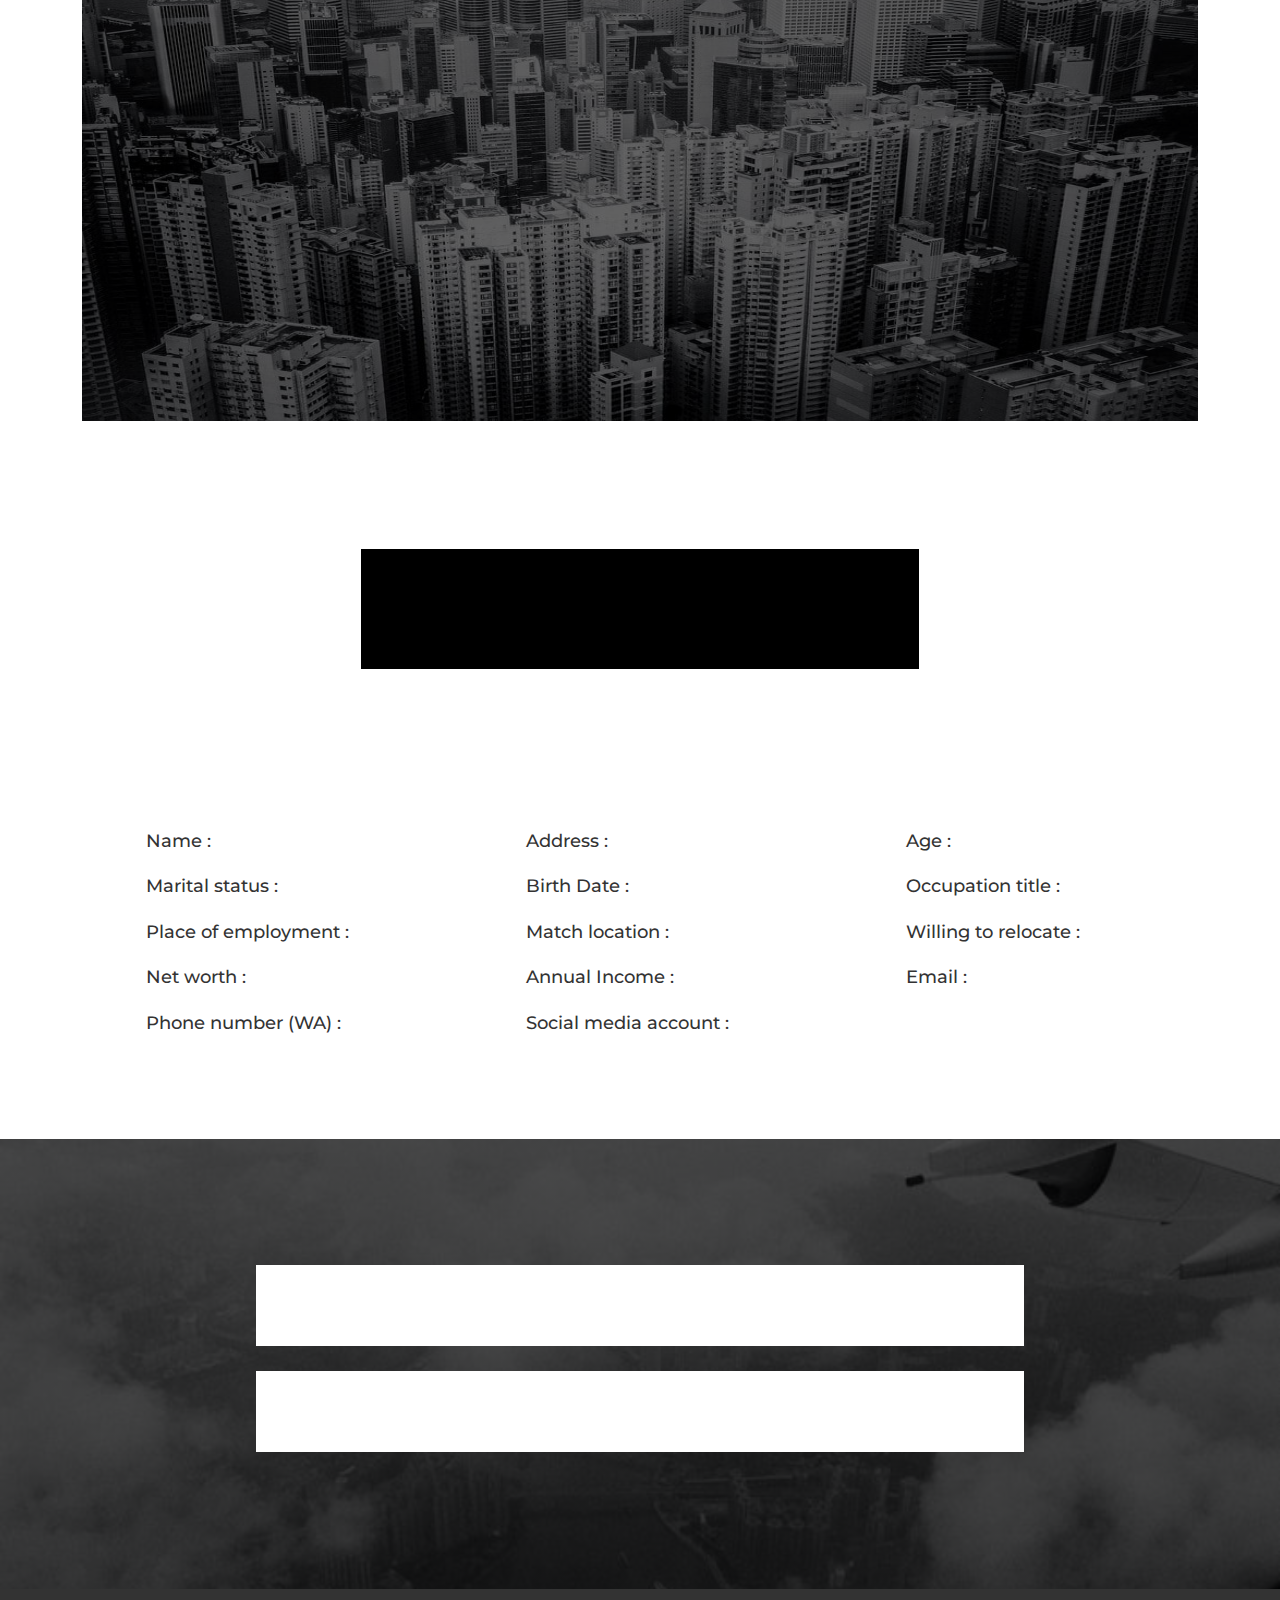
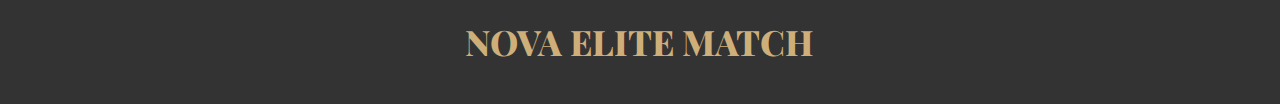
==== commit c6da712e: "Update index.html" ====
--- a/index.html
+++ b/index.html
@@ -88,7 +88,7 @@
   <header class="header">
     <div class="header-caption">
       <h1 data-aos="fade-down" data-aos-easing="linear" data-aos-duration="1500">NOVA ELITE</h1>
-      <h5>MATCHMAKING FOR THE ELITE</h5>
+      <h2>MATCHMAKING FOR THE ELITE</h2>
     </div>
   </header>
 
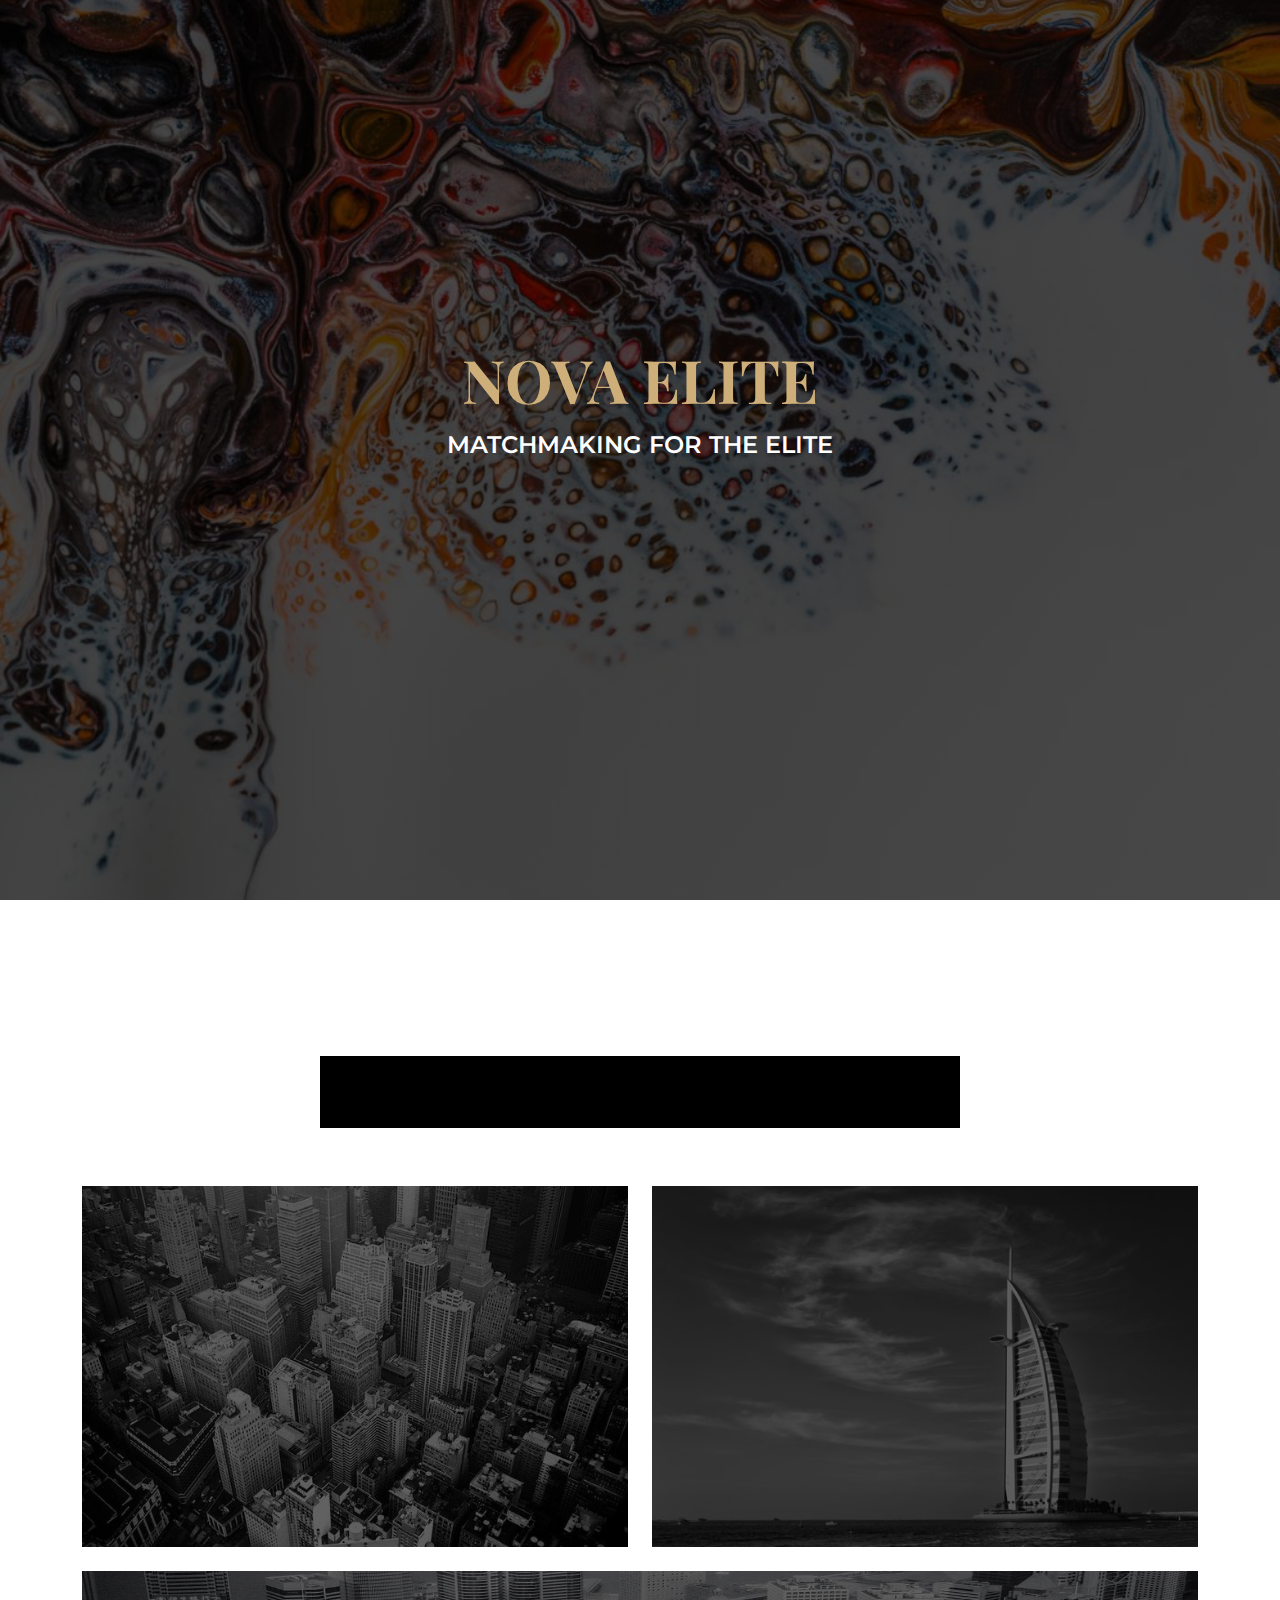
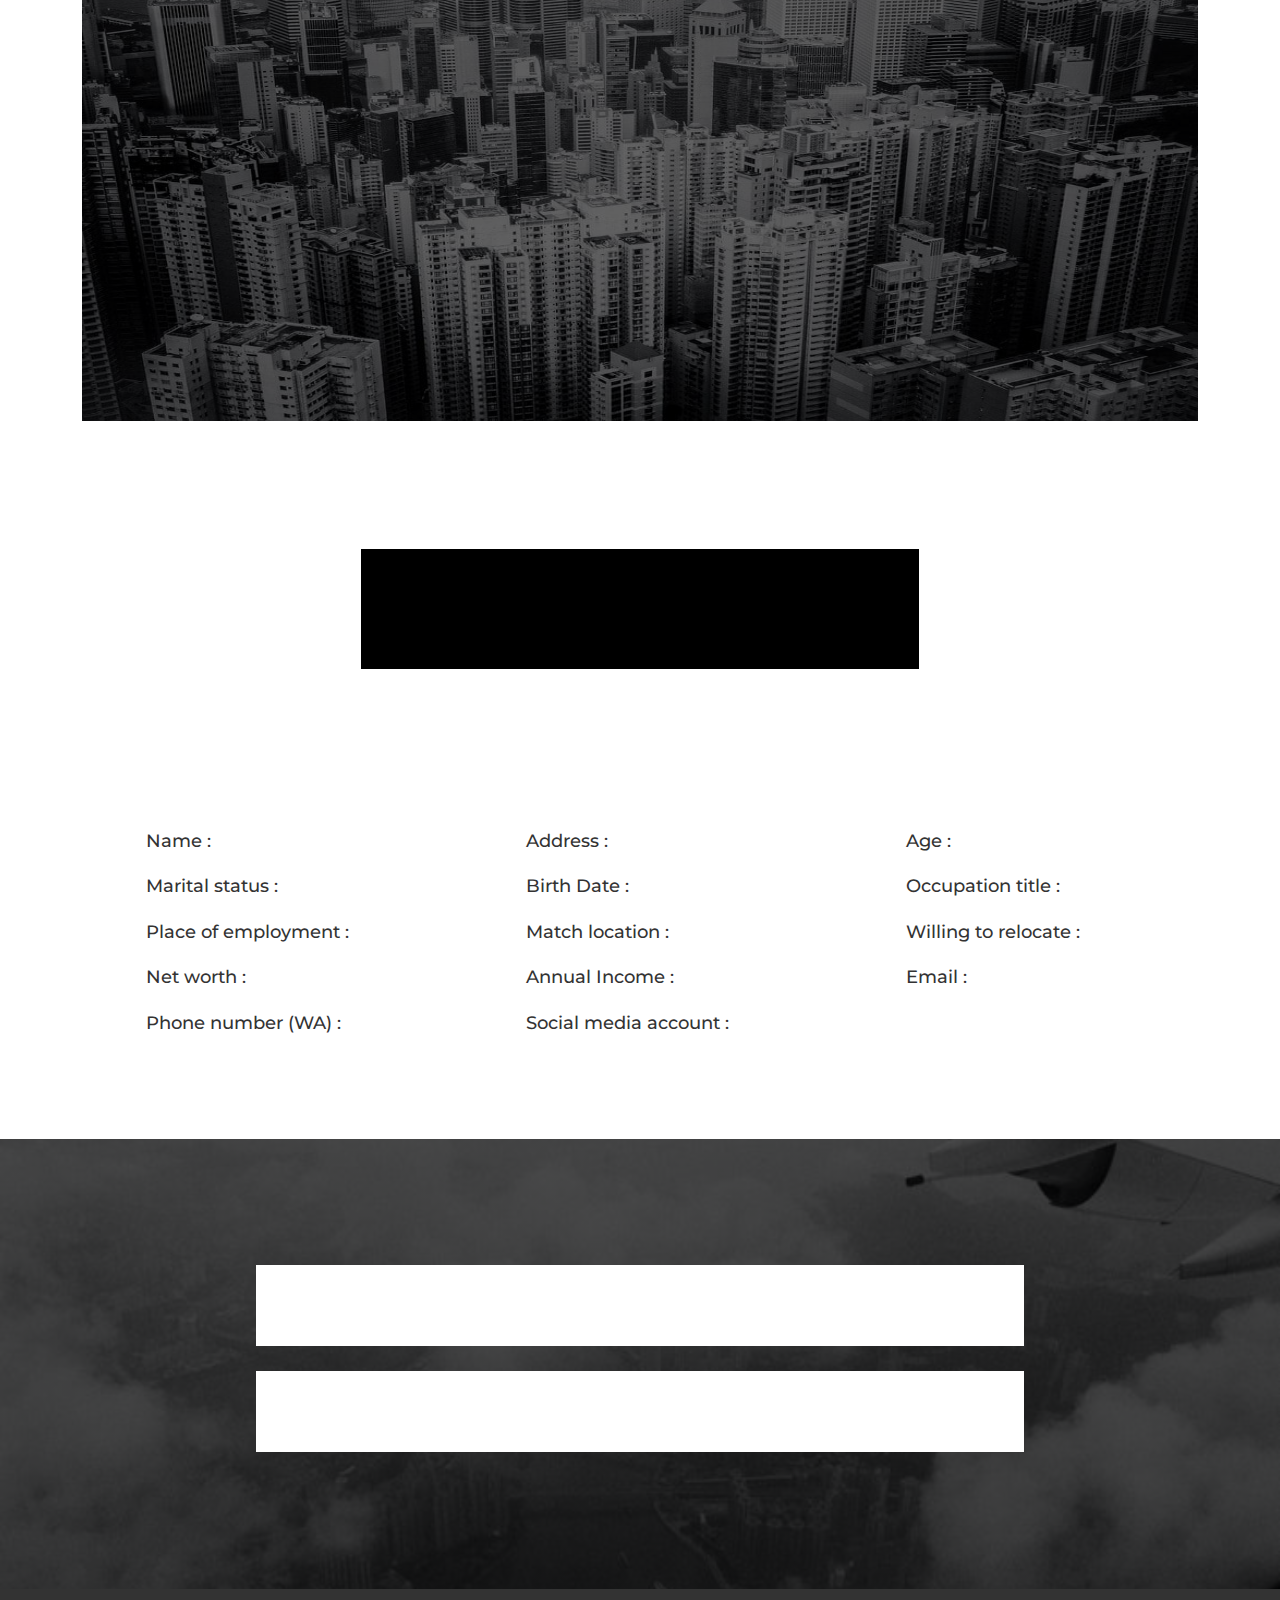
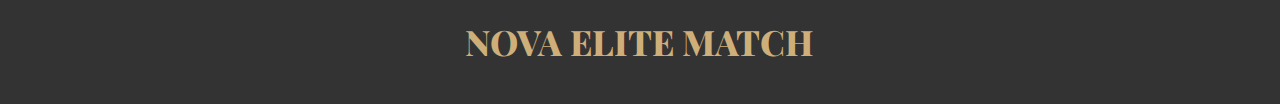
==== commit dbf54803: "Update index.html" ====
--- a/index.html
+++ b/index.html
@@ -88,7 +88,7 @@
   <header class="header">
     <div class="header-caption">
       <h1 data-aos="fade-down" data-aos-easing="linear" data-aos-duration="1500">NOVA ELITE</h1>
-      <h2>MATCHMAKING FOR THE ELITE</h2>
+      <h5>MATCHMAKING FOR THE ELITE</h5>
     </div>
   </header>
 
